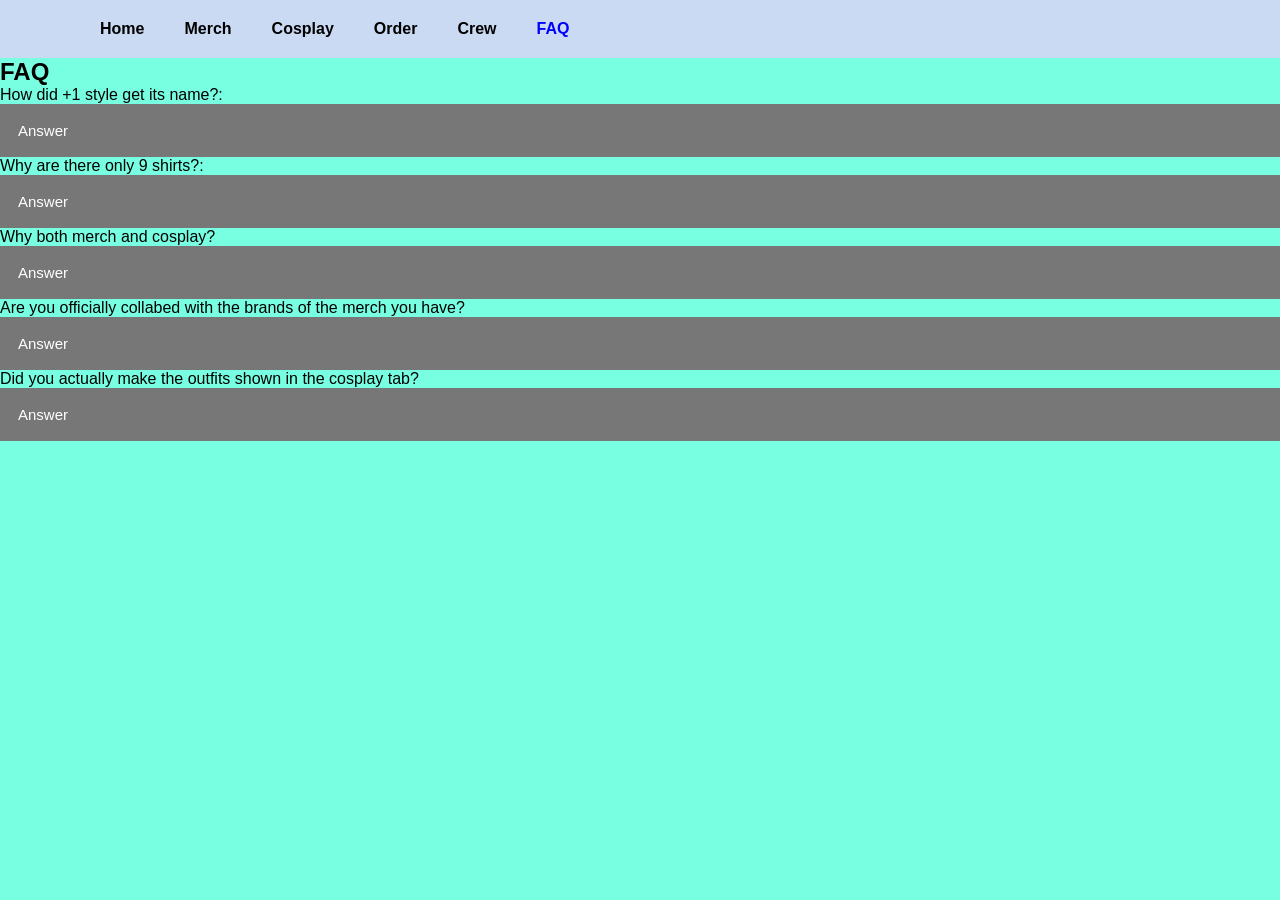
==== faq.html @ fd109730 "message" ====
<!DOCTYPE html>
<html lang = en>

<head>
    <meta charset="UTF-8">
<meta name ="viewport" content="width=device-width, initial-scale=1.0">
<title> Testing</title>
<link rel="stylesheet" href="style.css">
<script src="index.js" defer> </script>
<link rel="preconnect" href="https://fonts.googleapis.com">
<link rel="preconnect" href="https://fonts.gstatic.com" crossorigin>
<link href="https://fonts.googleapis.com/css2?family=Stack+Sans+Text:wght@200..700&display=swap" rel="stylesheet">
</head>
<body style="background-color: rgb(120, 255, 226);">

<section id="header">


<div>
<ul id="navbar">
 <li> <a href="index.html"> Home</a></li>
 <li> <a href="merch.html"> Merch</a></li>
 <li> <a href="cosplay.html"> Cosplay</a></li>
 <li> <a href="order.html"> Order</a></li>
 <li> <a href="team.html"> Crew</a></li>
 <li> <a class="active" href="faq.html"> FAQ</a></li>
</ul>
</div>

<div id ="mobile">
<i id="bar" class="fas fa-outdent"></i>



</div>
</section>
<section id="rest">
<h2>FAQ</h2>

<p>How did +1 style get its name?:</p>
<button type="button" class="collapsible">Answer</button>
<div class="content">
  <p> Siddarth came up with it due to it being a reference to when you level up and get a +1 to a stat in video-games, but since the brand is about fashion as well, style was the perfect stat to describe it</p>
</div>

<p> Why are there only 9 shirts?:</p>
<button type="button" class="collapsible">Answer</button>
<div class="content">
  <p> There are only 9 shirts due to us being a new business and trying to work with the funds we have</p>
</div>
<p>Why both merch and cosplay?</p>
<button type="button" class="collapsible">Answer</button>
<div class="content">
  <p> We want to attract non-gamers, and non-cosplayers that are still gamers as well, which is why we also chose to do merch</p>
</div>

  <p> Are you officially collabed with the brands of the merch you have?</p>
<button type="button" class="collapsible">Answer</button>
<div class="content">
  <p> IPBA answer: Yes, we have collaborated with the owners to make merch out of their brands/ips. Real-life answer: No</p>
</div>
  <p> Did you actually make the outfits shown in the cosplay tab?</p>
<button type="button" class="collapsible">Answer</button>
<div class="content">
  <p> IPBA answer: Yes, we have made these outfits out of quality material and made sure we put our time and effort into them. Real-life answer: No, go support the original creators because they put a lot of hard work into making those costumes</p>
</div>

<script>var coll = document.getElementsByClassName("collapsible");
var i;

for (i = 0; i < coll.length; i++) {
  coll[i].addEventListener("click", function() {
    this.classList.toggle("active");
    var content = this.nextElementSibling;
    if (content.style.display === "block") {
      content.style.display = "none";
    } else {
      content.style.display = "block";
    }
  });
}</script>
</section>
</body>

</html>
---- style.css ----
@import url ('https://fonts.googleapis.com/css2?family=Stack+Sans+Text:wght@200..700&display=swap');
*{
margin: 0;
padding: 0;
box-sizing: border-box;
font-family: 'Gill Sans', 'Gill Sans MT', Calibri, 'Trebuchet MS', sans-serif;


}

#header {
display: flex;
align-items: center;
justify-content: space-between;
padding: 20px 80px;
background: #cadaf2;
box-shadow: 0 5px 15px rgba (0, 0, 0, 0.06);
z-index: 999;
position: sticky;
top: 0;
left: 0;
}
#navbar {
display: flex;
align-items: center;
justify-content: center;
}

#navbar li { 
list-style: none;
padding: 0 20px;


}
#navbar li a {
text-decoration: none;
font-size: 16px;
font-weight: 600;
color:black;
transition: 0.3s ease;


}


#navbar li a:hover,
#navbar li a.active {
color:blue;
background-color: #cadaf2;

}

#mobile {
display: none;
align-items: center;
}

.logo
{
width: 75px;
height: 75px

}

#hero {
background-size:cover;
background-image: url("images/Background.png");
height: 90vh;
width: 100%;
background-position: top 50% right 0%;
padding: 0 80px;
display: flex;
flex-direction: column;
align-items: flex-start;
justify-content: center;
}

#hero2 {
background-size:cover;
background-image: url("images/order.png");
height: 90vh;
width: 100%;
background-position: top 50% right 0%;
padding: 0 80px;
display: flex;
flex-direction: column;
align-items: flex-start;
justify-content: center;
}

@media (max-width: 799px) {
  #navbar {
    display: flex;
    flex-direction: column;
    align-items: flex-start;
    justify-content: flex-start;
    position: fixed;
    top: 0;
    right: 0px;
    height: 100vh;
    width: 300px;
    background-color: #cadaf2;
    box-shadow: 0 40px 60px, black;
    padding: 80px 0 0 10px;
  }
  #navbar li {
   margin-bottom: 25px;


  }
#mobile {
display: none;
align-items: center;
}
}

img {
width: 100px;
width: 100%;
height: 280px;
position: relative;
}

.slideshow-container {
  max-width: 500px;
  position: relative;
  margin: auto;
  
}

.slideshow-container2 {
  max-width: 500px;
  position: relative;
margin-left: auto;
margin-right: auto;
margin-bottom: 25px;
  
}
.prev, .next {
  cursor: pointer;
  position: absolute;
  top: 50%;
  width: auto;
  padding: 16px;
  margin-top: -22px;
  color: rgba(255, 255, 255, 0.735);
  font-weight: bold;
  font-size: 18px;
  transition: 0.6s ease;
  border-radius: 0 3px 3px 0;
  user-select: none;
}


.next {
  right: 0;
  border-radius: 3px 0 0 3px;
}


.prev:hover, .next:hover {

  color: black;
}

#merch1 {
text-align: center;
padding-top: 10px;
text-decoration: solid;


}

#merch11 {
text-align: center;
padding-top: 10px;
text-decoration: solid;
margin-left: 142px;
margin-top: 1px;
margin-bottom: 145px;
}

#merch { 
background-image: url("images/test6.png");
padding: 0 80px;
display: flex;
flex-direction: column;
align-items: flex-start;
justify-content: center;
border:  darkgreen 5px groove;
height: 400px;
}

.carousel-content  h3{

  text-align: center;
  text-shadow: 0 1px 2px rgba(193, 12, 12, 0.6);
}

h3 {

  text-align: center;
  
}

#merch2 {
text-align: center;
padding-top: 5px;
size: 90%;
padding-bottom: 13px;
}

#Merch {
background-color: whitesmoke;


}

#Merch2 {
background-image: url("images/Terraria.png");
  padding: 0 80px;
display: flex;
flex-direction: column;
align-items: flex-start;
justify-content: center;
border:  rgb(4, 71, 4) 5px groove;
height: 400px;


}

#Merch3 {

background-image: url("images/Style.png");
  padding: 0 80px;
display: flex;
flex-direction: column;
align-items: flex-start;
justify-content: center;
border:  rgb(12, 65, 145) 5px groove;
height: 400px;

}

#special

{
Width: 500px;
height: 450px;
border:  black 3.5px groove;
}

#special2

{
Width: 510px;
height: 650px;
border:  black 3.5px groove;
}

#costume

{
  
  background-image: url("images/cosplay.png");
  height: 140vh;
width: 100%;
background-position: top 50% right 0%;
padding: 0 80px;
display: flex;
flex-direction: column;
align-items: flex-start;
justify-content: center;
}

#price
{
  font-size: 150%;
  
}

#hamburger {
background-image: url("images/team.png");
height: 140vh;
width: 100%;
background-position: top 50% right 0%;
padding: 0 80px;
display: flex;
flex-direction: column;
align-items: flex-start;
justify-content: center;

}

#price2 {

  font-size: 150%;
  background-color: rgb(233, 34, 34);


}

#price3 {
 font-size: 150%;
  background-color: rgb(34, 233, 37);
}

#price5 {
 font-size: 150%;
  background-color: rgb(233, 177, 34);

}

#price4 {
 font-size: 150%;
  background-color: rgb(34, 144, 233);
}

#price6 {

   font-size: 150%;
  background-color: rgb(197, 233, 34);
}
h4 {
margin-top: 4.5px;
font-size: 110%;
}

#juice { margin-top: 4.5px;
font-size: 150%;

}

#bye {
margin-bottom: 17px;
text-align: center;
text-wrap: inherit;
margin-top: 5px;
}

/* width */
::-webkit-scrollbar {
  width: 10px;
}

/* Track */
::-webkit-scrollbar-track {
  background: #dbedff; 
}
 
/* Handle */
::-webkit-scrollbar-thumb {
  background: #d6a8f5; 
}

/* Handle on hover */
::-webkit-scrollbar-thumb:hover {
  background: #9e78b8; 
  transition: 1s ease;
}

#cookie{
  
  font-size: 200%;
  max-width: 520px;
}

#cookie2{
  
  font-size: 145%;
  max-width: 530px;
  margin-top: 6px;
  font-family:Georgia, 'Times New Roman', Times, serif;
  font-weight: normal;
}

#cookie3{
  
  font-size: 200%;
  max-width: 520px;
  margin-top: 8px;
}

#hero3 {

background-size:cover;
background-image: url("images/pay.png");
height: 90vh;
width: 100%;
background-position: top 50% right 0%;
padding: 0 80px;
display: flex;
flex-direction: column;
align-items: flex-start;
justify-content: center;
margin-top: 25px;


}

  .collapsible {background-color: #777;
  color: white;
  cursor: pointer;
  padding: 18px;
  width: 100%;
  border: none;
  text-align: left;
  outline: none;
  font-size: 15px;
}

.active, .collapsible:hover {
  background-color: #555;
}

.content {
  padding: 0 18px;
  display: none;
  overflow: hidden;
  background-color: #f1f1f1;
}

#rest {
  
}

#merch10{
  text-align: center;
padding-top: 10px;
text-decoration: solid;
font-size: 170%;
}

#special3 {
Width: 500px;
height: 460px;
border:  5px groove;
border-image: url(images/purp.png) 30 round;

}

#special4 {
Width: 480px;
height: 470px;
border:  5px groove;
border-image: url(images/purp.png) 30 round;

}

#special3 {
Width: 500px;
height: 460px;
border:  5px groove;
border-image: url(images/purp.png) 30 round;

}


#specials {
Width: 490px;
height: 450px;
border:   5px groove;

border-image: url(images/purp.png) 30 round;



}



#special5 {
Width: 453px;
height: 490px;
border:   5px groove;

border-image: url(images/purp.png) 30 round;



}
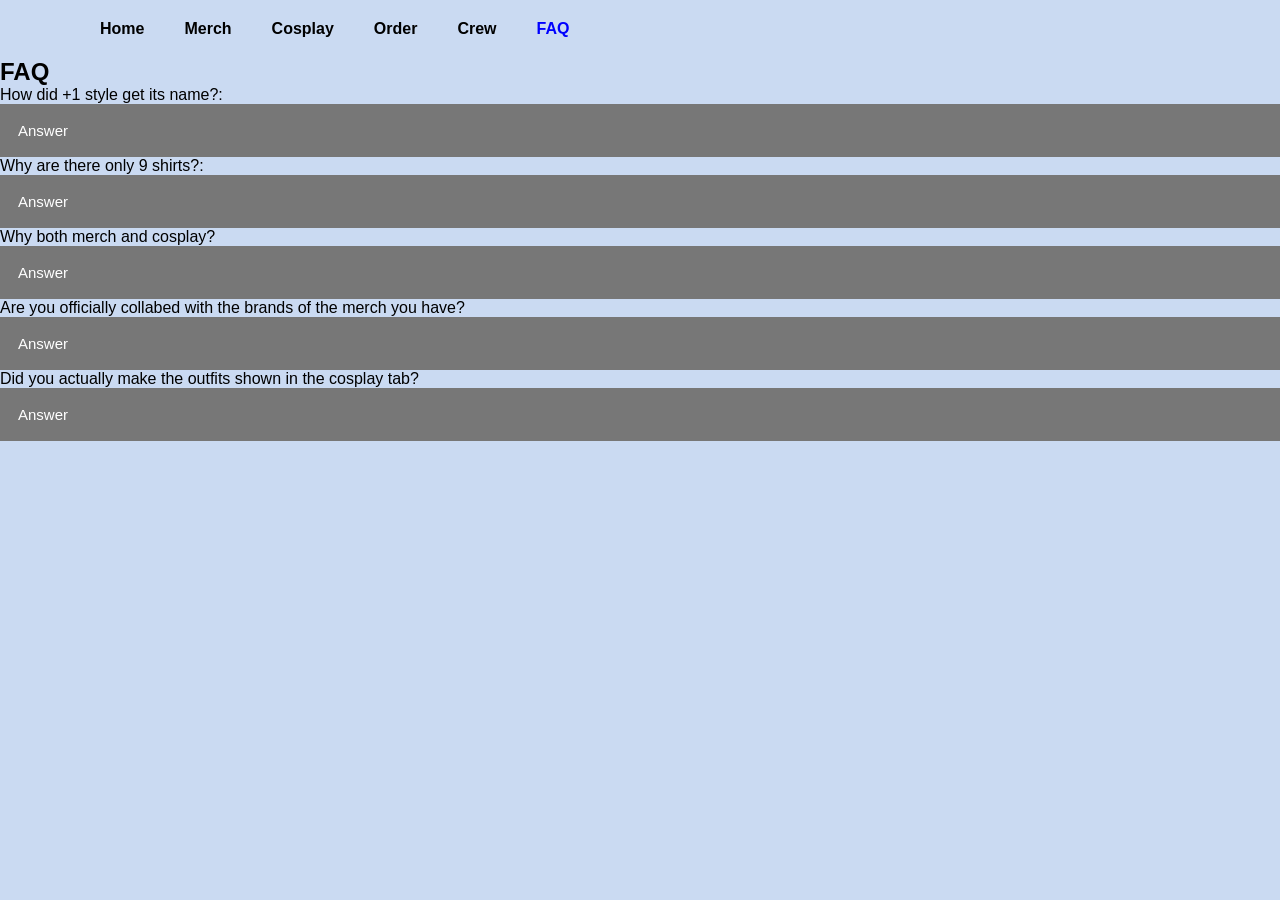
==== commit 6239e62d: "Update faq.html" ====
--- a/faq.html
+++ b/faq.html
@@ -4,14 +4,16 @@
 <head>
     <meta charset="UTF-8">
 <meta name ="viewport" content="width=device-width, initial-scale=1.0">
-<title> Testing</title>
+<title> +1style</title>
 <link rel="stylesheet" href="style.css">
 <script src="index.js" defer> </script>
 <link rel="preconnect" href="https://fonts.googleapis.com">
 <link rel="preconnect" href="https://fonts.gstatic.com" crossorigin>
-<link href="https://fonts.googleapis.com/css2?family=Stack+Sans+Text:wght@200..700&display=swap" rel="stylesheet">
+<link rel="preconnect" href="https://fonts.googleapis.com">
+<link rel="preconnect" href="https://fonts.gstatic.com" crossorigin>
+<link href="https://fonts.googleapis.com/css2?family=Montserrat:ital,wght@0,100..900;1,100..900&display=swap" rel="stylesheet">
 </head>
-<body style="background-color: rgb(120, 255, 226);">
+<body style="background-color: #cadaf2;">
 
 <section id="header">
 
@@ -82,4 +84,4 @@
 </section>
 </body>
 
-</html>+</html>
